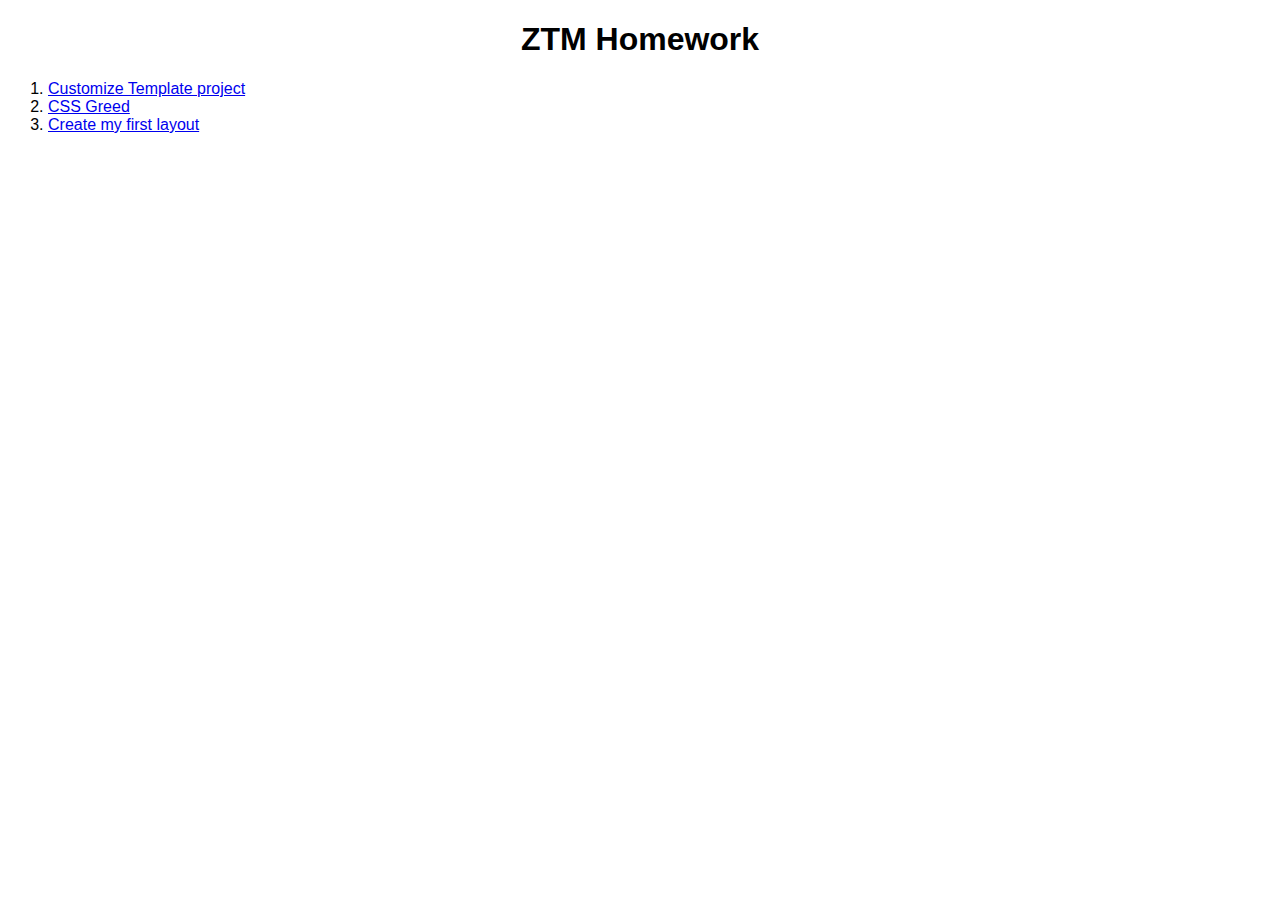
==== index.html @ c66fcc23 "Initial commit" ====
<!DOCTYPE html>
<html>

<head>
  <meta charset="utf-8">
  <meta http-equiv="X-UA-Compatible" content="IE=edge">
  <title>ZTM Lessons</title>
  <meta name="description" content="ZTM Lessons">
  <meta name="viewport" content="width=device-width, initial-scale=1">
  <link rel="stylesheet" type="text/css" href="./style.css">
</head>

<body>
  <h1>ZTM Homework</h1>
  <ol>
    <li> <a href="./ztm.ex1/index.html">Customize Template project</a> </li>
    <li> <a href="./ztm.ex2/index.html">CSS Greed</a> </li>
    <li> <a href="./ztm.ex3/index.html">Create my first layout</a> </li>
  </ol>
</body>

</html>
---- style.css ----
body {
  font-family: 'Trebuchet MS', sans-serif;
}

h1 {
  text-align: center;
}
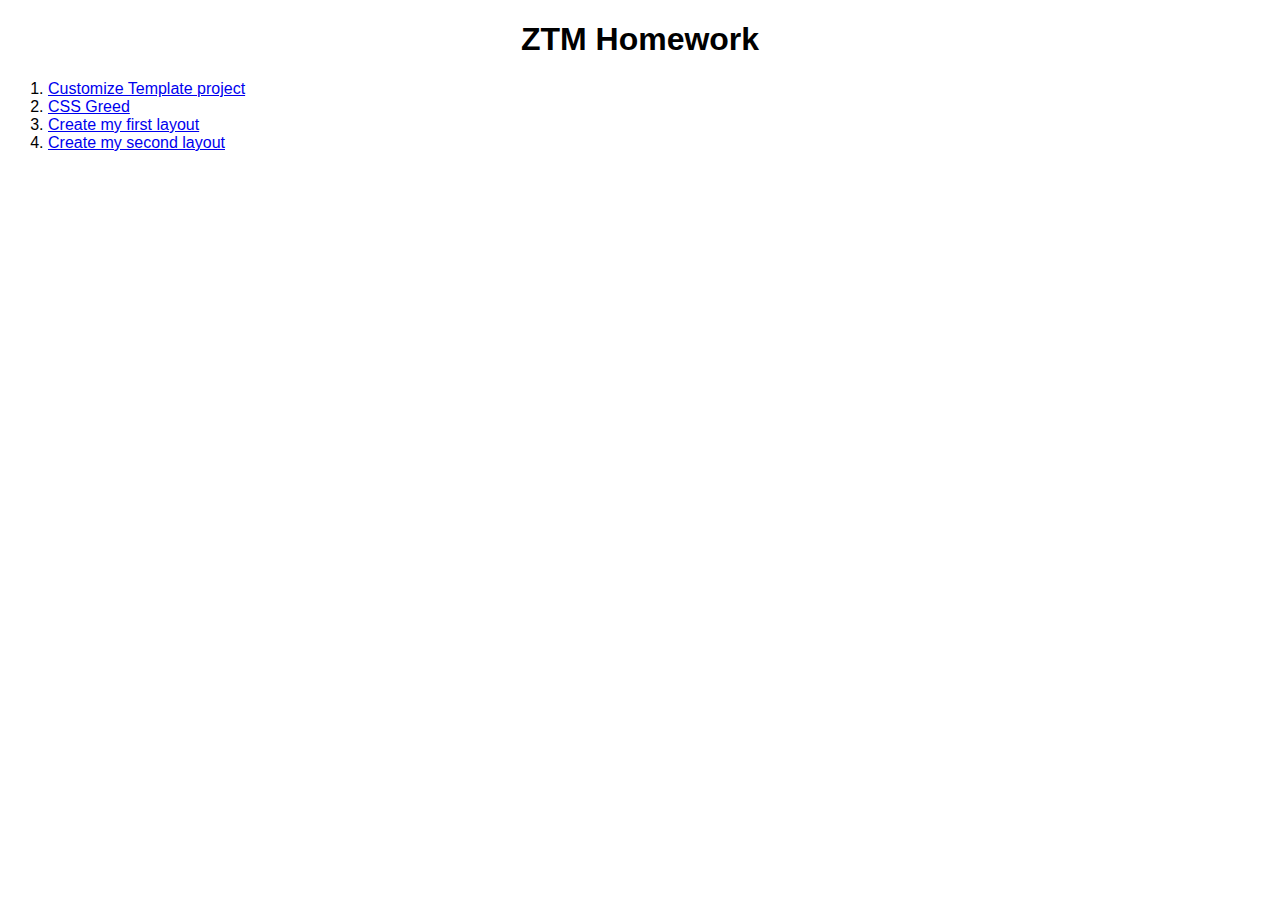
==== commit 098e7c9f: "Created new responsive layout for ex4" ====
--- a/index.html
+++ b/index.html
@@ -16,6 +16,7 @@
     <li> <a href="./ztm.ex1/index.html">Customize Template project</a> </li>
     <li> <a href="./ztm.ex2/index.html">CSS Greed</a> </li>
     <li> <a href="./ztm.ex3/index.html">Create my first layout</a> </li>
+    <li> <a href="./ztm.ex4/index.html">Create my second layout</a> </li>
   </ol>
 </body>
 
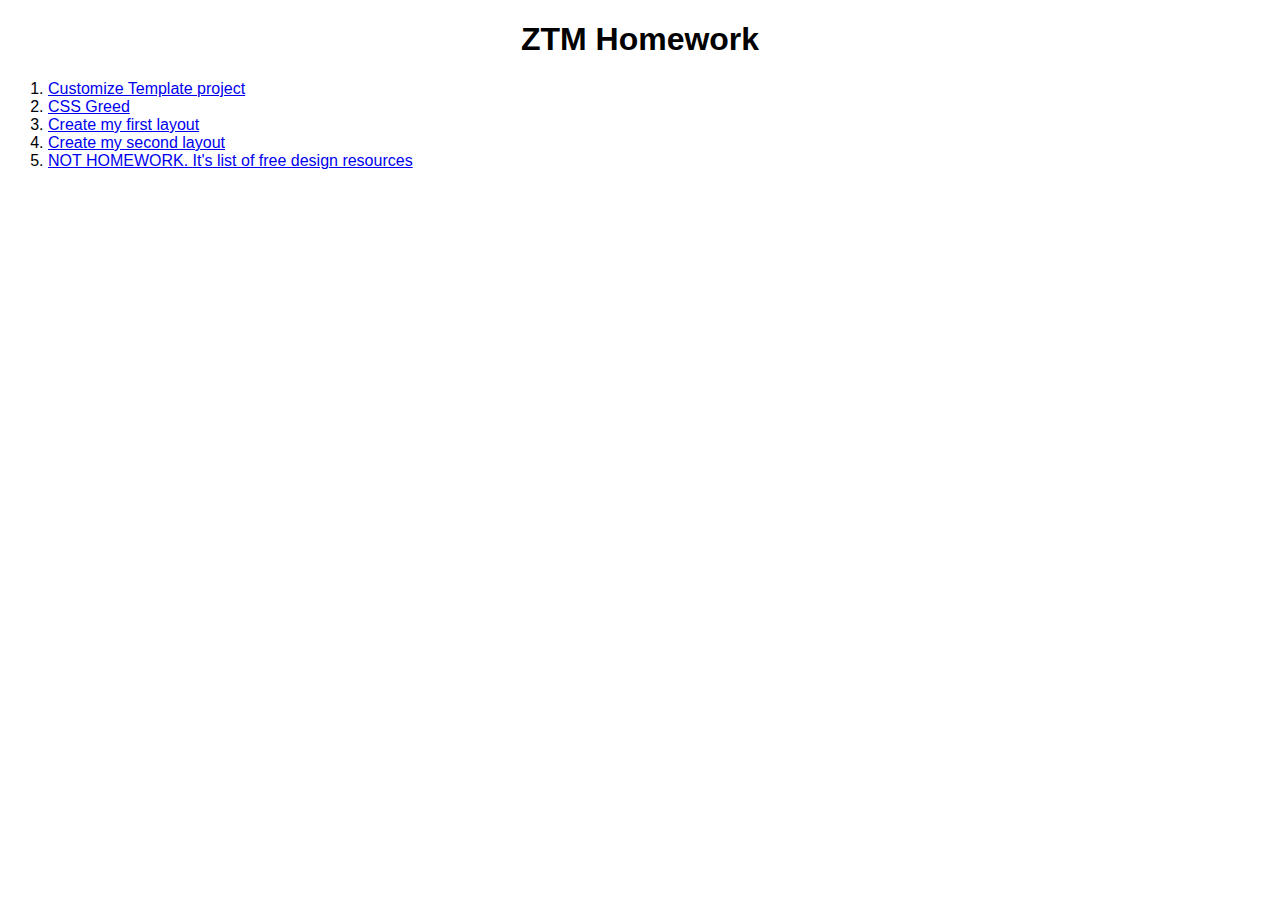
==== commit 8e43a12e: "Added link to free design resources" ====
--- a/index.html
+++ b/index.html
@@ -17,6 +17,8 @@
     <li> <a href="./ztm.ex2/index.html">CSS Greed</a> </li>
     <li> <a href="./ztm.ex3/index.html">Create my first layout</a> </li>
     <li> <a href="./ztm.ex4/index.html">Create my second layout</a> </li>
+    <li> <a href="https://zerotomastery.io/resources/">NOT HOMEWORK. It's list of free design resources</a> </li>
+    
   </ol>
 </body>
 
